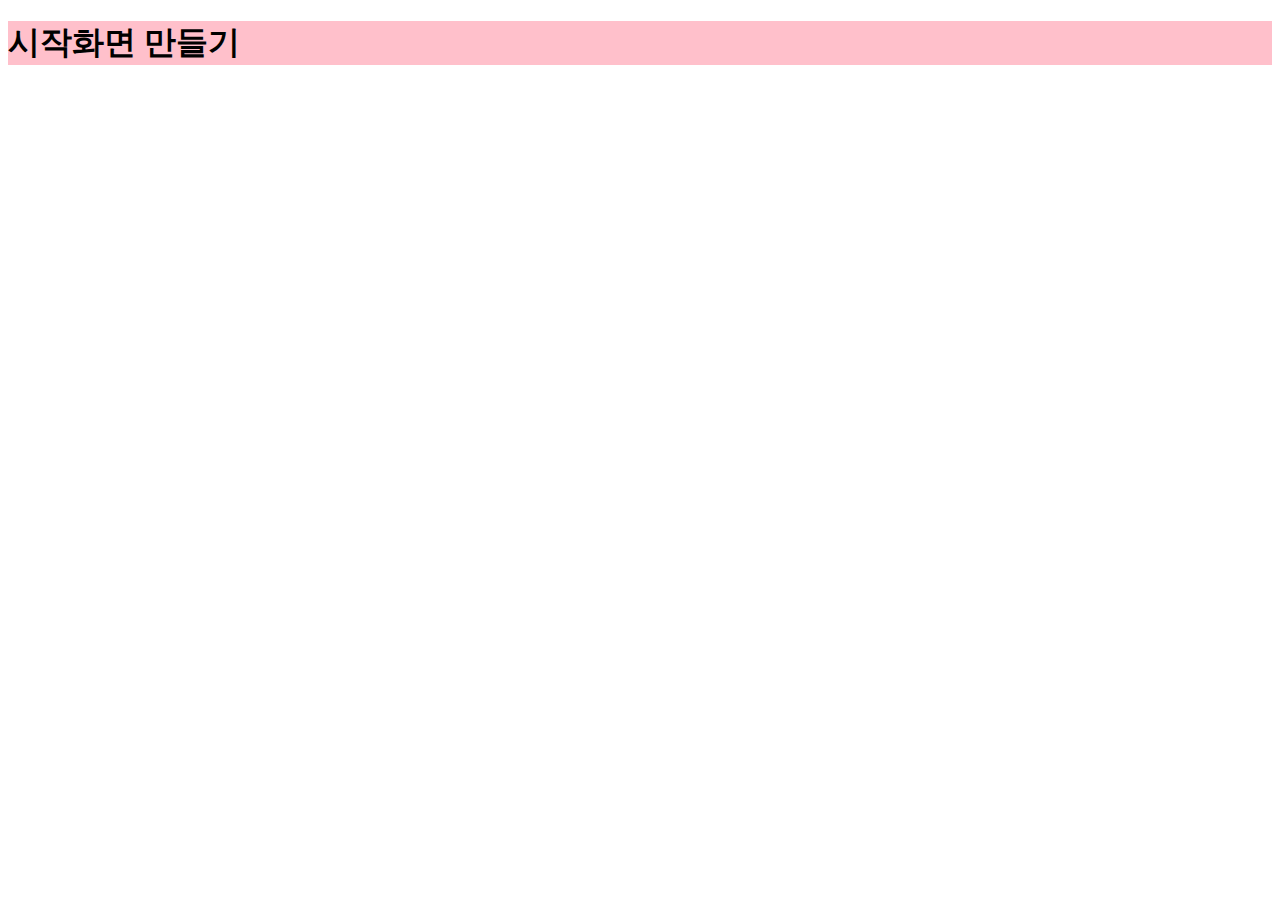
==== DAY6/startScreen/index.html @ f260df30 "자바스크립트 입문" ====
<!DOCTYPE html>
<html lang="en">
  <head>
    <meta charset="UTF-8" />
    <meta http-equiv="X-UA-Compatible" content="IE=edge" />
    <meta name="viewport" content="width=device-width, initial-scale=1.0" />
    <title>Document</title>
    <link rel="stylesheet" href="style.css" />
  </head>
  <body>
    <h1>시작화면 만들기</h1>
  </body>
</html>
---- DAY6/startScreen/style.css ----
h1 {
  background-color: pink;
}

/*# sourceMappingURL=style.css.map */
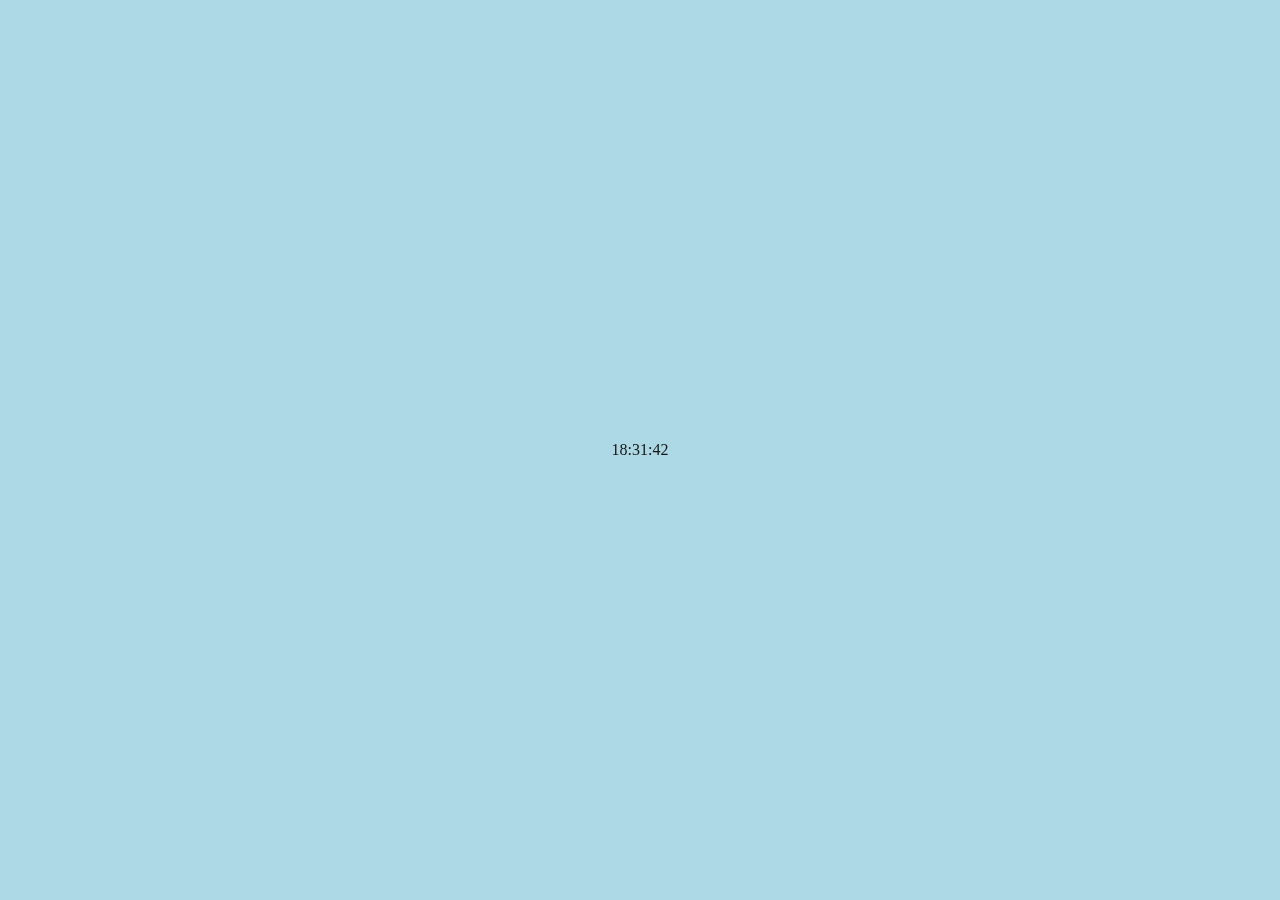
==== commit c8fdfff2: "startScreen" ====
--- a/DAY6/startScreen/index.html
+++ b/DAY6/startScreen/index.html
@@ -8,6 +8,16 @@
     <link rel="stylesheet" href="style.css" />
   </head>
   <body>
-    <h1>시작화면 만들기</h1>
+    <main>
+      <div class="time">Time</div>
+    </main>
+    <video
+      class="bgVideo"
+      src="images/background.mp4"
+      autoplay
+      muted
+      loop
+    ></video>
+    <script src="main.js"></script>
   </body>
 </html>
--- a/DAY6/startScreen/style.css
+++ b/DAY6/startScreen/style.css
@@ -1,5 +1,27 @@
-h1 {
-  background-color: pink;
+body {
+  margin: 0;
+  background-color: lightblue;
+  color: rgb(22, 22, 22);
+}
+
+.bgVideo {
+  position: fixed;
+  top: 0;
+  left: 0;
+  width: 100vw;
+  height: 100vh;
+  object-fit: cover;
+}
+
+main {
+  position: fixed;
+  z-index: 2;
+  width: 100vw;
+  height: 100vh;
+  display: flex;
+  flex-direction: column;
+  justify-content: center;
+  align-items: center;
 }
 
 /*# sourceMappingURL=style.css.map */
